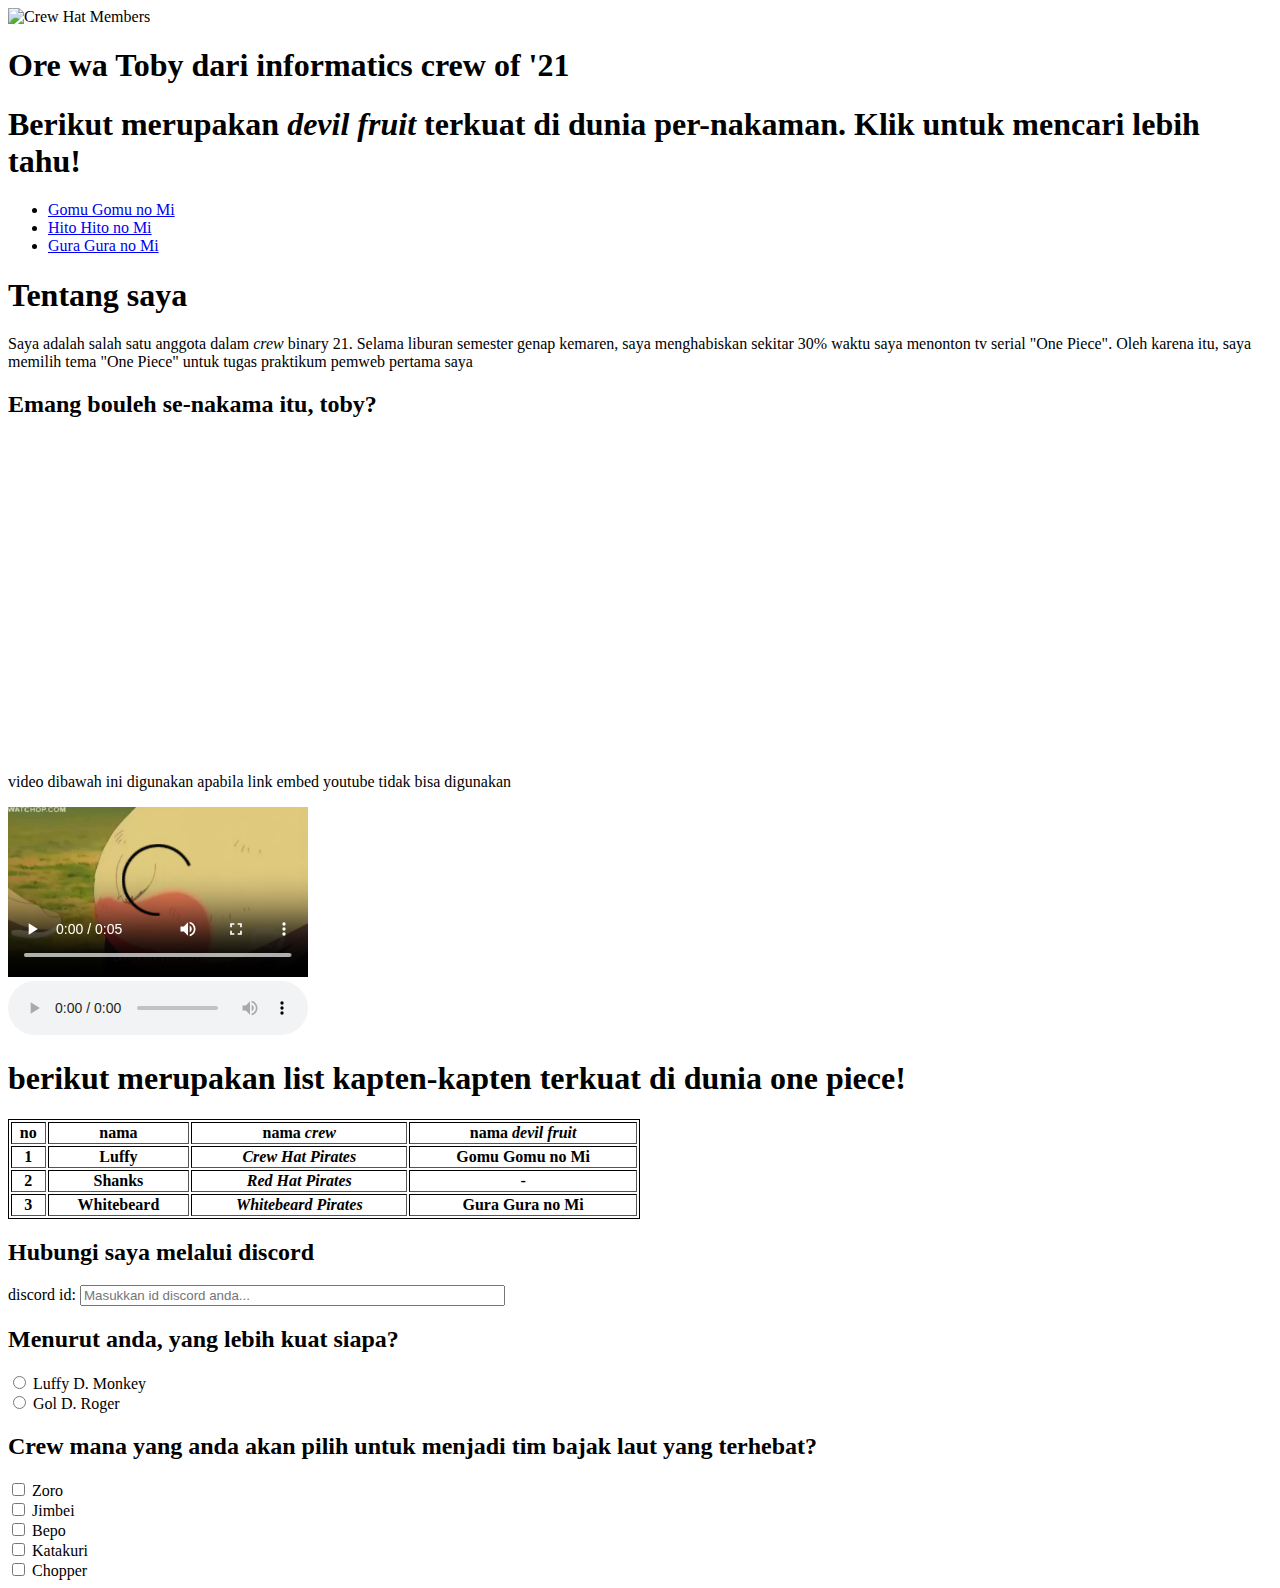
==== prak1/121140099_TobyantoPutraMandiri_Prak1.html @ 43ad3533 "rename index html" ====
<!DOCTYPE html>
<html>
    <head>
        <title> Saya Nakama </title>
        <img src="https://dorangadget.com/wp-content/uploads/2023/05/Karakter-One-Piece-63.jpg" alt="Crew Hat Members">
    </head>

    <body>
        <div> 
            <h1> Ore wa Toby dari informatics crew of '21 </h1>
            <h1> Berikut merupakan <i>devil fruit</i> terkuat di dunia per-nakaman. Klik untuk mencari lebih tahu! </h1>
            <ul>
                <li><a href="https://onepiece.fandom.com/id/wiki/Gomu_Gomu_no_Mi"> Gomu Gomu no Mi </a></li>
                <li><a href="https://onepiece.fandom.com/wiki/Hito_Hito_no_Mi"> Hito Hito no Mi </a></li>
                <li><a href="https://onepiece.fandom.com/wiki/Gura_Gura_no_Mi"> Gura Gura no Mi </a></li>
            </ul>

            <h1> Tentang saya </h1>
            <p> Saya adalah salah satu anggota dalam <i>crew</i> binary 21. Selama liburan semester genap kemaren, saya menghabiskan sekitar 30% waktu saya menonton tv serial "One Piece". Oleh karena itu, saya memilih tema "One Piece" untuk tugas praktikum pemweb pertama saya</p>

            <h2> Emang bouleh se-nakama itu, toby? </h2>

            <iframe width="560" height="315" src="https://www.youtube.com/embed/mQdMSp4xoiI?si=nYQlJK5ShAAl3fr6" title="YouTube video player" frameborder="0" allow="accelerometer; autoplay; clipboard-write; encrypted-media; gyroscope; picture-in-picture; web-share" allowfullscreen></iframe>
            <br> 
            <p> video dibawah ini digunakan apabila link embed youtube tidak bisa digunakan</p>
            <video src="video_asset_1.mp4" width="300" controls></video> <br>
            <audio src="audio_asset_1.mp3" controls></audio>

            <h1> berikut merupakan list kapten-kapten terkuat di dunia one piece! </h1>
        </div>
        
        <div>
            <table border="1" style="width: 50%; border: 1px solid black;">
                <tr>
                    <th>no</th>
                    <th>nama</th>
                    <th>nama <i>crew</i></th>
                    <th>nama <i>devil fruit</i></th>
                </tr>
                <tr>
                    <th>1</th>
                    <th>Luffy</th>
                    <th><i>Crew Hat Pirates</i></th>
                    <th>Gomu Gomu no Mi</th>
                </tr>
                <tr>
                    <th>2</th>
                    <th>Shanks</th>
                    <th><i>Red Hat Pirates</i></th>
                    <th>-</th>
                </tr>
                <tr>
                    <th>3</th>
                    <th>Whitebeard</th>
                    <th><i>Whitebeard Pirates</i></th>
                    <th>Gura Gura no Mi</th>
                </tr>
            </table>
        </div>
        
        <div>
            <form action="testing.php" method="post">
            <div>
                <h2>Hubungi saya melalui discord </h2>
                <label for="discord">discord id:</label>
                <input type="text" placeholder="Masukkan id discord anda..." id="discord" size="50" required> 
            </div>
            <div>
                <h2>Menurut anda, yang lebih kuat siapa? </h2>
                <input type="radio" name="Luffy_vs_Roger" id="" value="Luffy"> Luffy D. Monkey <br>
                <input type="radio" name="Luffy_vs_Roger" value="Roger">  Gol D. Roger <br>
            </div>
            <div>
                <h2>Crew mana yang anda akan pilih untuk menjadi tim bajak laut yang terhebat?</h2>
                <input type="checkbox" name="crew_rec" id="crew_rec" value="Zoro"> Zoro <br>
                <input type="checkbox" name="crew_rec" id="crew_rec" value="Jimbei"> Jimbei <br>
                <input type="checkbox" id="crew_rec" name="crew_rec" value="Bepo"> Bepo <br>
                <input type="checkbox" name="crew_rec" id="crew_rec" value="Katakuri"> Katakuri <br>
                <input type="checkbox" name="crew_rec" id="crew_rec" value="Chopper"> Chopper <br>
            </div>
            </form>
        </div>
    </body>
</html>
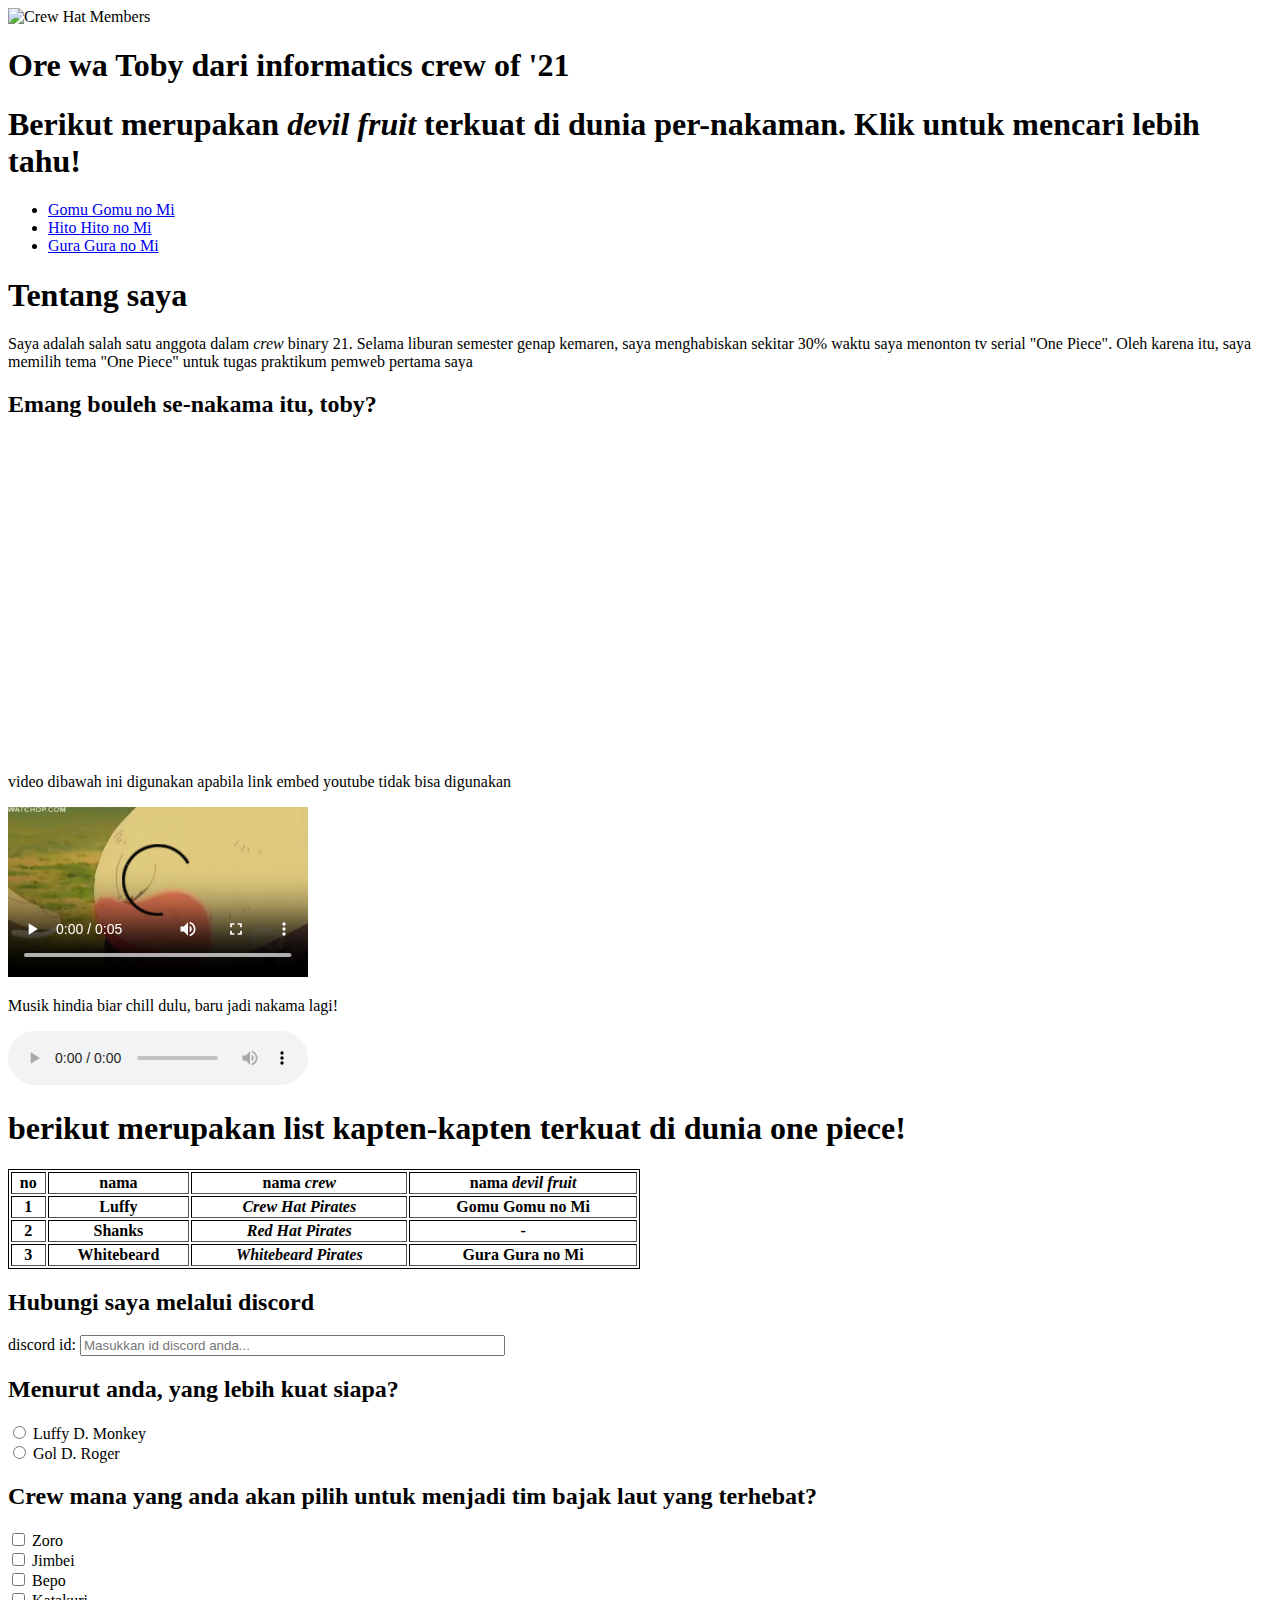
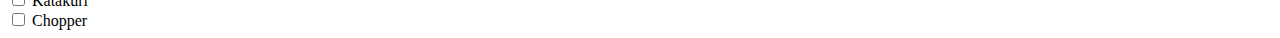
==== commit bf795b1d: "mini update on line 27" ====
--- a/prak1/121140099_TobyantoPutraMandiri_Prak1.html
+++ b/prak1/121140099_TobyantoPutraMandiri_Prak1.html
@@ -24,6 +24,7 @@
             <br> 
             <p> video dibawah ini digunakan apabila link embed youtube tidak bisa digunakan</p>
             <video src="video_asset_1.mp4" width="300" controls></video> <br>
+            <p> Musik hindia biar chill dulu, baru jadi nakama lagi!</p>
             <audio src="audio_asset_1.mp3" controls></audio>
 
             <h1> berikut merupakan list kapten-kapten terkuat di dunia one piece! </h1>
